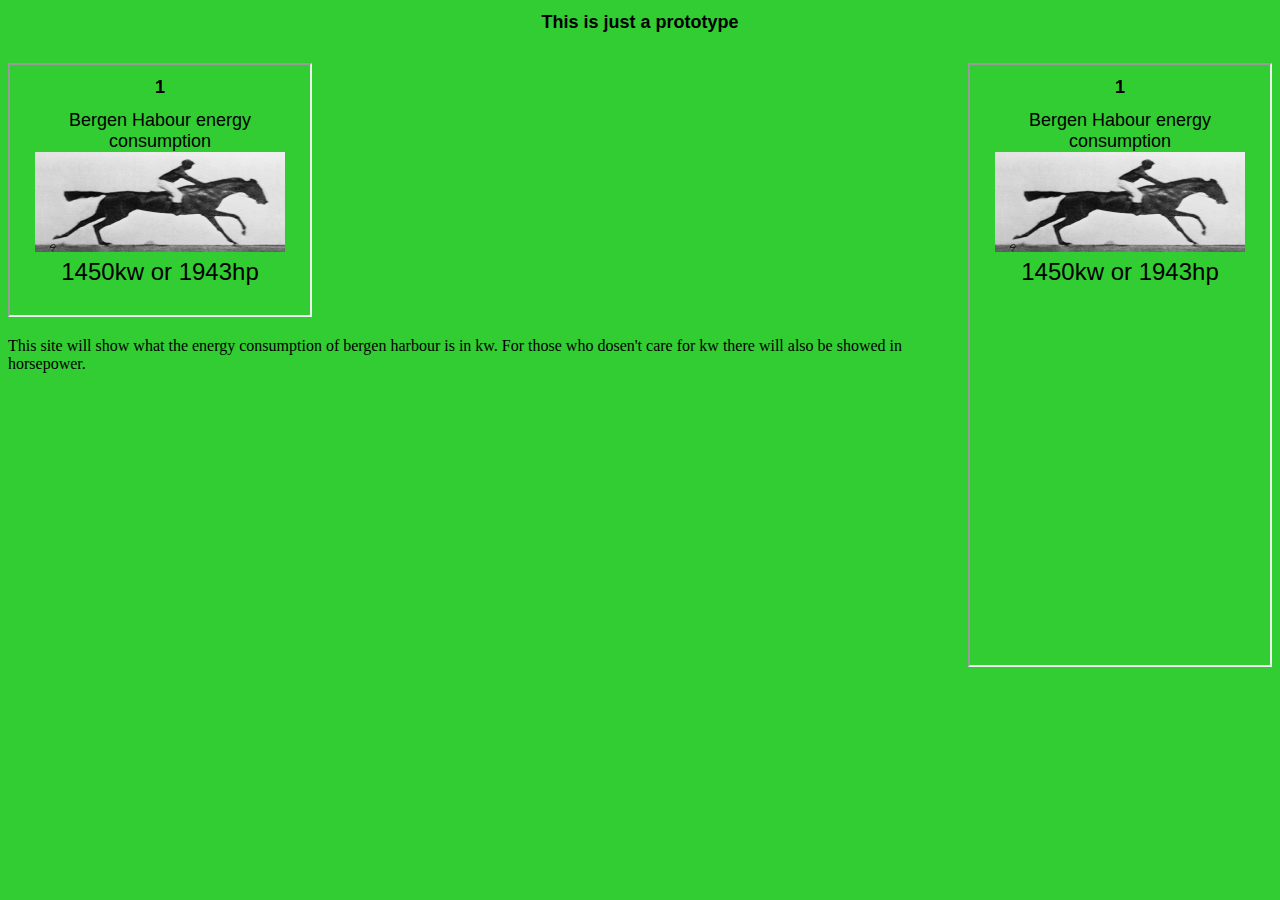
==== prototype.html @ c244c9ed "j" ====
<!DOCTYPE html>
<html lang="en">
    <head>
        <meta charset="utf-8"/>
        <title>Prototype</title>
        <link rel="stylesheet" href="css/main.css">
        <link href="https://cdn.jsdelivr.net/npm/bootstrap@5.1.3/dist/css/bootstrap.min.css" rel="stylesheet" integrity="sha384-1BmE4kWBq78iYhFldvKuhfTAU6auU8tT94WrHftjDbrCEXSU1oBoqyl2QvZ6jIW3" crossorigin="anonymous">
        
    </head>
    
    <body>
        <h1>This is just a prototype</h1>
        <br>
        <iframe src="widgeta1.html"  width="300" height="250" title="iframe example"></iframe>
        <div id="iframe300x600">
            <iframe src="widgeta1.html" width="300" height="600" title="iframe example 2"></iframe>
        </div>
        <br>
        <p>This site will show what the energy consumption of bergen harbour is in kw.
            For those who dosen't care for kw there will also be showed in horsepower.
        </p>

         <script src="https://cdn.jsdelivr.net/npm/bootstrap@5.1.3/dist/js/bootstrap.bundle.min.js" integrity="sha384-ka7Sk0Gln4gmtz2MlQnikT1wXgYsOg+OMhuP+IlRH9sENBO0LRn5q+8nbTov4+1p" crossorigin="anonymous"></script>
    </body>
</html>
---- css/main.css ----
body{
   background-color: limegreen;
}

h1{
    color: black;
    text-align: center;
    font-family: Arial;
    font-size: large;
}

#text{
    color: black;
    text-align: center;
    font-family: Arial;
    font-size: large;
}

#dummy{
    color: black;
    text-align: center;
    font-family: Arial;
    font-size: x-large;
}

#iframe300x600{
    float: right;
}
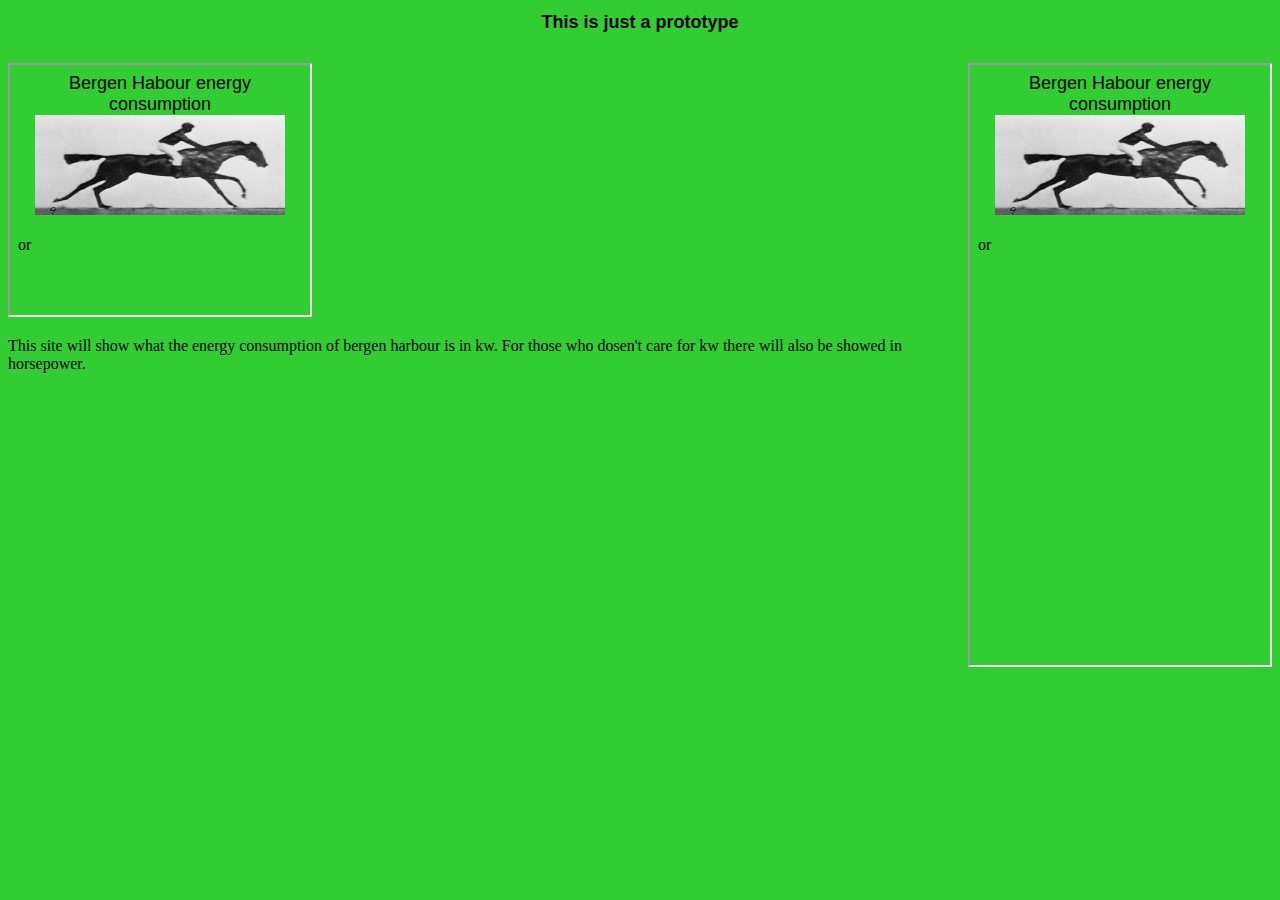
==== commit 270a95ad: "did some work on widgeta1 and prototype" ====
--- a/prototype.html
+++ b/prototype.html
@@ -11,7 +11,7 @@
     <body>
         <h1>This is just a prototype</h1>
         <br>
-        <iframe src="widgeta1.html"  width="300" height="250" title="iframe example"></iframe>
+        <iframe src="widgeta1.html"  width="300" height="250" title="iframe example 1"></iframe>
         <div id="iframe300x600">
             <iframe src="widgeta1.html" width="300" height="600" title="iframe example 2"></iframe>
         </div>
--- a/css/main.css
+++ b/css/main.css
@@ -17,6 +17,10 @@
     font-size: large;
 }
 
+#img1{
+    text-align: center;
+}
+
 #dummy{
     color: black;
     text-align: center;
@@ -28,3 +32,6 @@
     float: right;
 }
 
+#hp{
+    text-align: center;
+}